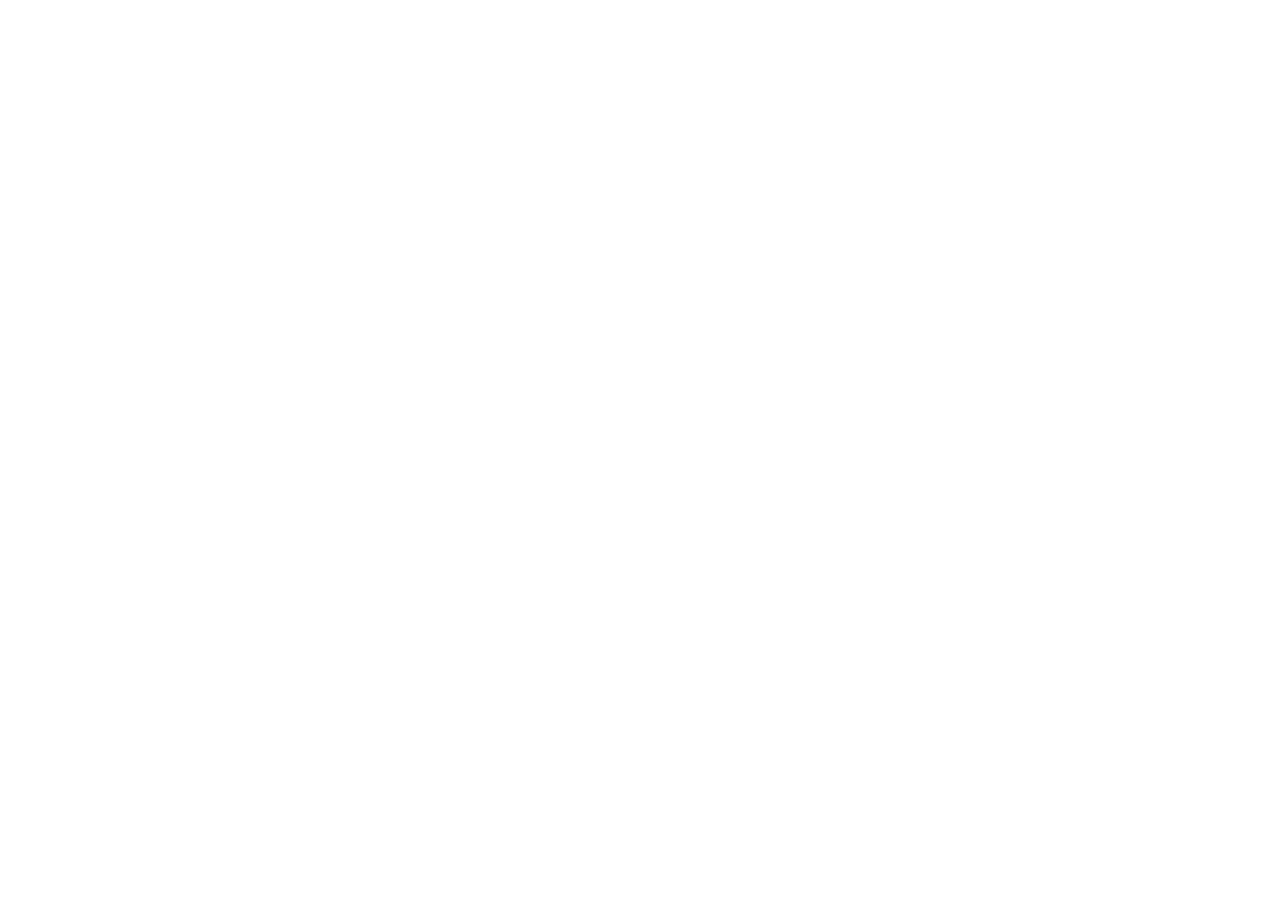
==== M2U1/Tareas1y2/ejercicio1.html @ 15c1ce1d "cambios" ====
<!DOCTYPE html>
<html lang="en">

<head>
    <meta charset="UTF-8">
    <meta http-equiv="X-UA-Compatible" content="IE=edge">
    <meta name="viewport" content="width=device-width, initial-scale=1.0">
    <title>Tarea cuadrados de colores</title>
    
</head>
<link rel="stylesquare" href="squarestyle.css">

<body>

    <div class="cuadrado" id="cuadrado1" style="background-color: blue;"></div>
    <div class="cuadrado" id="cuadrado2" style="background-color: rgb(0, 255, 42);"></div>
    <div class="cuadrado" id="cuadrado3" style="background-color: rgb(255, 0, 170);"></div>

    <script src="click.js"></script>

</body>

</html>
---- M2U1/Tareas1y2/squarestyle.css ----
.square {
    width: 150px;
    height: 150px;
    display: inline-block;
    margin: 15px;
    cursor: pointer;

    background-color: red;
    text-align: center;

}
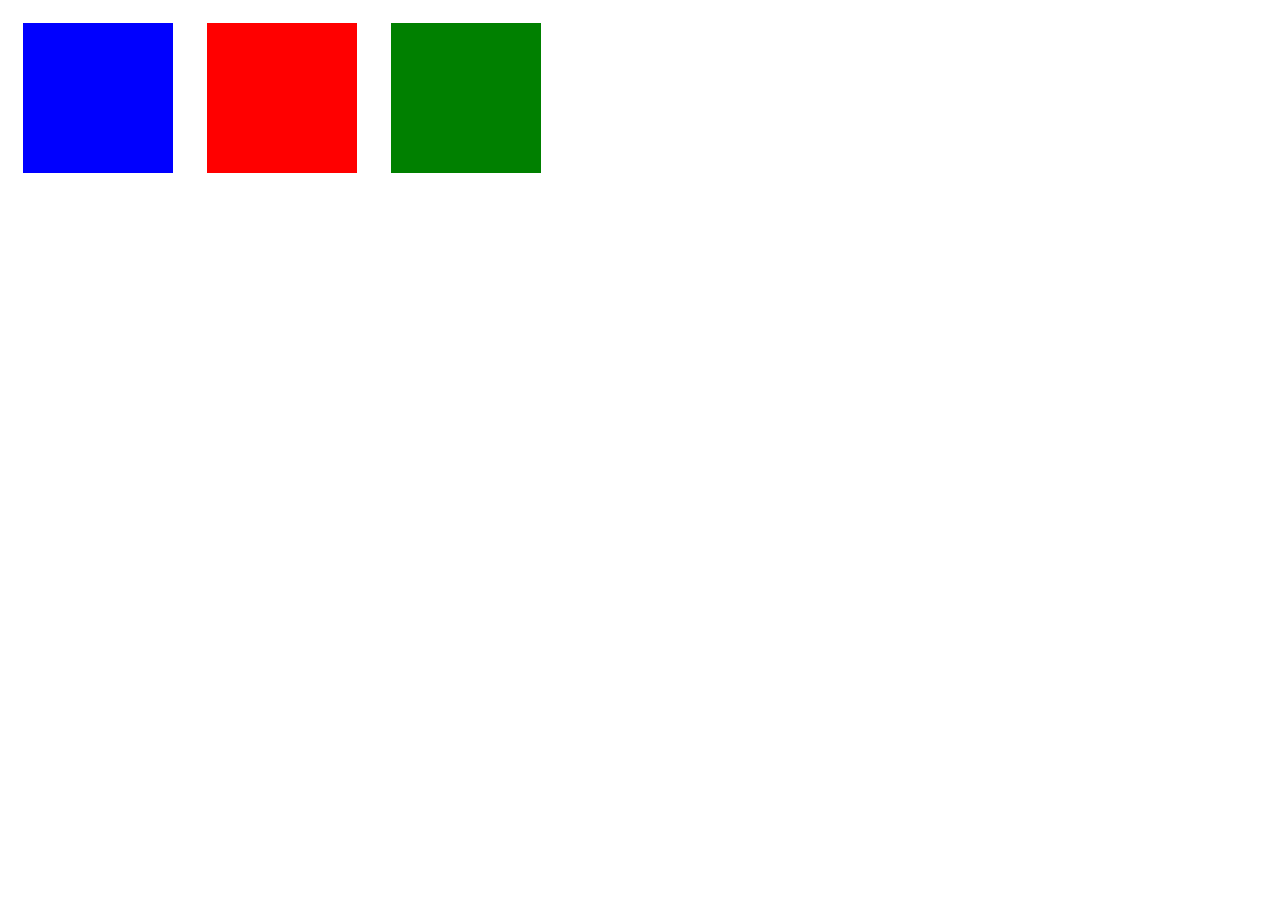
==== commit b71ae028: "cambios" ====
--- a/M2U1/Tareas1y2/ejercicio1.html
+++ b/M2U1/Tareas1y2/ejercicio1.html
@@ -6,16 +6,17 @@
     <meta http-equiv="X-UA-Compatible" content="IE=edge">
     <meta name="viewport" content="width=device-width, initial-scale=1.0">
     <title>Tarea cuadrados de colores</title>
+    <link rel="stylesheet" href="squarestyle.css">
     
 </head>
-<link rel="stylesquare" href="squarestyle.css">
 
 <body>
+    
+    <div class="cuadrado" id="cuadrado1" style="background-color: blue"></div>
+    <div class="cuadrado" id="cuadrado2" style="background-color: red"></div>
+    <div class="cuadrado" id="cuadrado3" style="background-color:green"></div>
 
-    <div class="cuadrado" id="cuadrado1" style="background-color: blue;"></div>
-    <div class="cuadrado" id="cuadrado2" style="background-color: rgb(0, 255, 42);"></div>
-    <div class="cuadrado" id="cuadrado3" style="background-color: rgb(255, 0, 170);"></div>
-
+   
     <script src="click.js"></script>
 
 </body>
--- a/M2U1/Tareas1y2/squarestyle.css
+++ b/M2U1/Tareas1y2/squarestyle.css
@@ -1,13 +1,10 @@
 
 
-.square {
+.cuadrado {
     width: 150px;
     height: 150px;
     display: inline-block;
     margin: 15px;
     cursor: pointer;
 
-    background-color: red;
-    text-align: center;
-
-}+}
